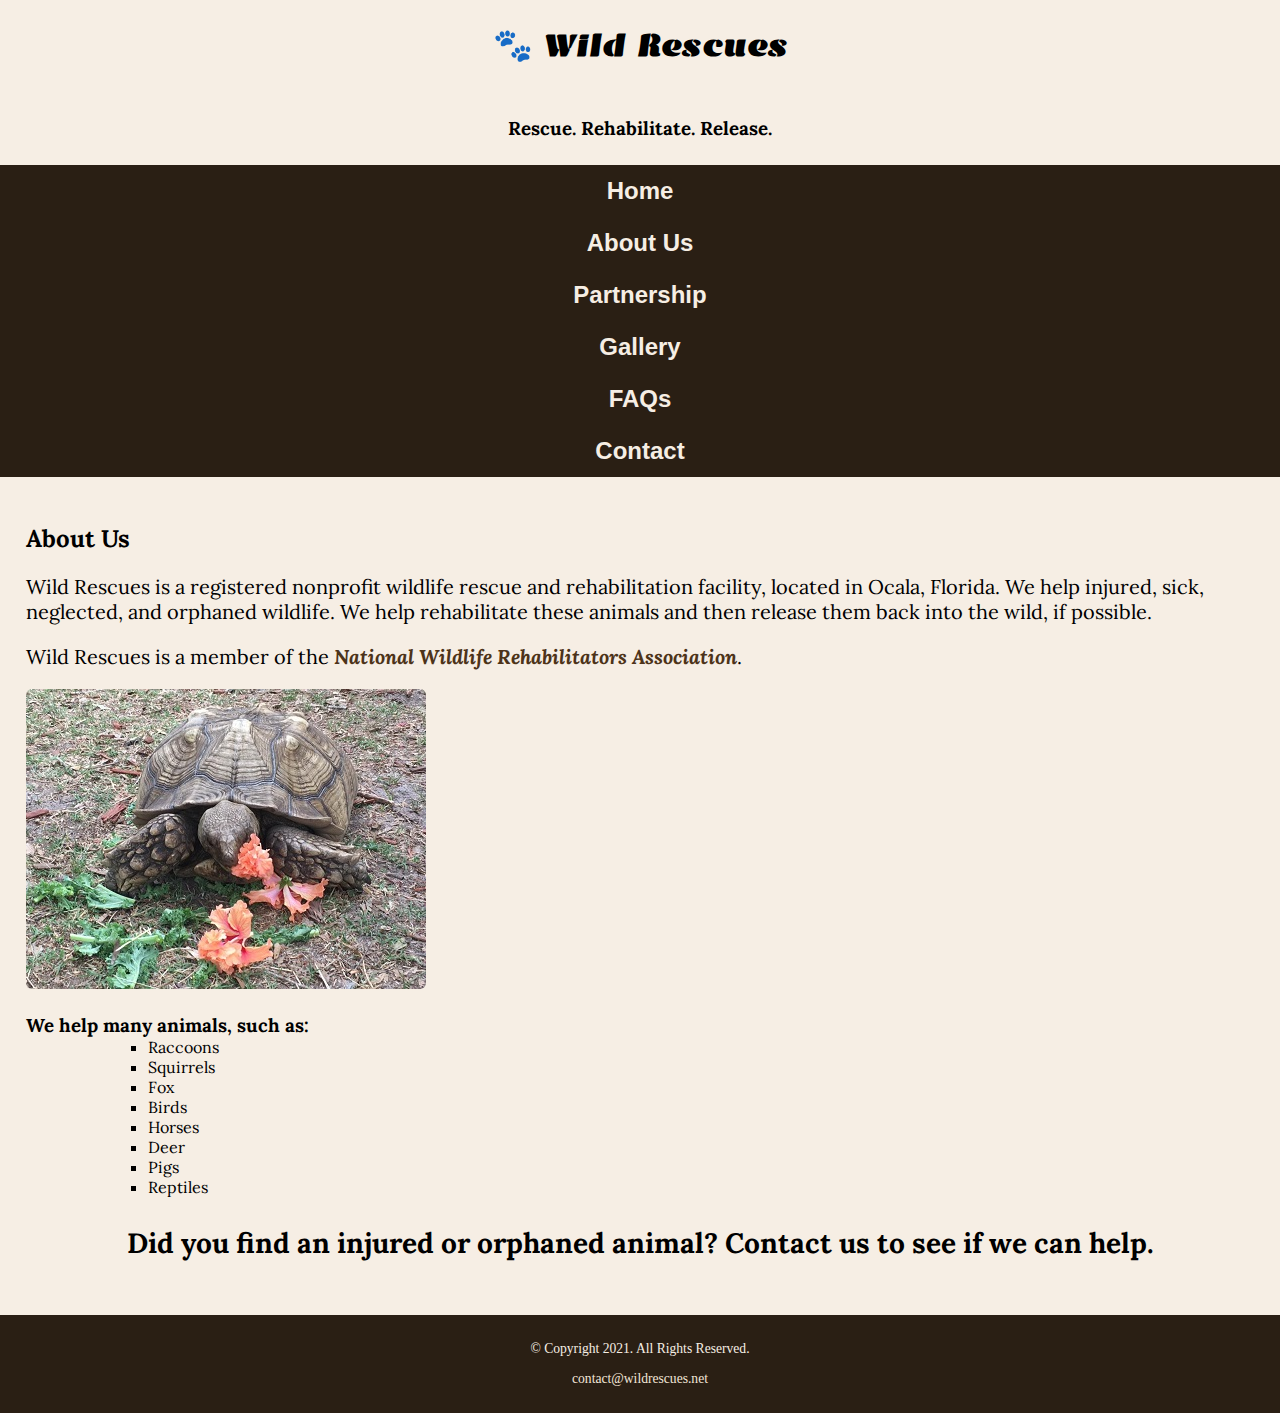
==== about.html @ 83f4f178 "Add files via upload" ====
<!DOCTYPE html>
<!--
Student Name: Nathan Schneider
File Name: about.html
Date: 02/11/2021
-->
<html lang="en">

<head>
	<title>Wildlife Rescues: About Us</title>
	<meta charset="utf-8">
  <link rel="stylesheet" href="css/styles.css">
  <meta name="viewport" content="width=device-width, initial-scale=1.0">
  <link href="https://fonts.googleapis.com/css2?family=DM+Serif+Display:ital@1&family=Emblema+One&family=Lora&family=Roboto&display=swap" rel="stylesheet">
</head>

<body>
	<header>
		<div class="tab-desk">
    <a href="index.html"><img src="images/baby-hawk.jpg" alt="rescued baby hawk"></a>
    </div>
    <div class="mobile">
    <h1>&#128062; Wild Rescues</h1> <h3>Rescue. Rehabilitate. Release.</h3>
    </div>  

	</header>
	
	
<nav>
		<ul>
    <li><a href="home.html">Home</a></li> 
		<li><a href="about.html">About Us</a></li> 
		<li><a href="partnership.html">Partnership</a></li> 
		<li><a href="gallery.html">Gallery</a></li> 
		<li><a href="faqs.html">FAQs</a></li> 
		<li><a href="contact.html">Contact</a></li> 
    </ul>
</nav>
	
	
	<main>
    <div id=info>
      <h2>About Us</h2>
      <p>Wild Rescues is a registered nonprofit wildlife rescue and rehabilitation facility, located in Ocala, Florida. We help injured, sick, neglected, and orphaned wildlife. We help rehabilitate these animals and then release them back into the wild, if possible.</p>

      <p>Wild Rescues is a member of the <a href="https://www.nwrawildlife.org/" class="link"  >National Wildlife Rehabilitators Association</a>.</p>

      <img src="images\tortoise.jpg" alt="tortoise eating vegetation" class="round">

      <h3>We help many animals, such as:</h3>
      <ul>
        <li>Raccoons</li>
        <li>Squirrels</li>
        <li>Fox</li>
        <li>Birds</li>
        <li>Horses</li>
        <li>Deer</li>
        <li>Pigs</li>
        <li>Reptiles</li>
      </ul>

      <p class="action">Did you find an injured or orphaned animal? Contact us to see if we can help.</p>

    </div>
	</main>
	
	
	<footer>
		<p>&copy; Copyright 2021. All Rights Reserved.</p>
		<p><a mailto:contact@wildrescues.net >contact@wildrescues.net</a></p>
	</footer>

</body>

</html>
---- css/styles.css ----
/*  
Author: Nathan Schneider 
File Name: styles.css
Date: 02/21/2021
*/

/* CSS Reset */
body, header, nav, main, footer, img, h1, h3, ul { 
   margin: 0; 
   padding: 0; 
   border: 0;
}

/* Style rules for body and images */
body {
  background-color: #f6eee4;
}

img { 
  max-width: 100%;
  display: block;
}

/* Style rules for mobile viewport */
.mobile {
  display: block;
}

/* Style rules to show mobile class and hide tab-desk class */
.tab-desk {
  display: none;
}


/*  Style rules for header area */
.mobile h1 {
  padding: 2%;
  text-align: center;
  font-family: 'Emblema One', cursive;
}

.mobile h3{
  padding: 2%;
  text-align: center;
  font-family: 'Lora', serif;
}

/* Style rules for navigation area */
nav {
  background-color: #2a1f14;
}

nav ul {
  list-style-type: none;
  text-align: center;
}

nav li {
  border-top: 0.5px solid $f6eee4;
  display: block;
  font-size: 1.5em;
  font-family: Geneva, Arial, sans-serif;
  font-weight: bold;
}

nav li a {
  display: block;
  color: #f6eee4;
  padding-top: 0.5em;
  padding-bottom: 0.5em;
  padding-left: 2em;
  padding-right: 2em;
  text-decoration: none;
}

/* Style rules for main content */
main {
  padding: 2%;
  font-family: Verdana, Arial, sans-serif;
  font-family: 'Lora', serif;
}

main p {
  font-size: 1.25em;

}

main h3 {
  padding-top: 2%;
}

main ul {
  list-style: square;
}

.link {
  color: #4d3319;
  text-decoration: none;
  font-weight: bold;
  font-style: italic;
}

.action {
  font-size: 1.75em;
  font-weight: bold;
  text-align: center;
}

.round {
  border-radius: 6px;
}

#info ul {
  margin-left: 10%;
}

#contact {
  text-align: center;
}

.tel-link {
  background-color: #2a1f14;
  padding: 2%;
  width: 80%;
  margin-top: 0;
  margin-bottom: 0;
  margin-left: auto;
  margin-right: auto;
}

.tel-link a {
  color: #f6eee4;
  text-decoration: none;
  font-weight: bold;
}

/* Style rules for footer content */
footer {
  text-align: center;
  font-size: 0.85em;
  background-color: #2a1f14;
  color: #f6eee4;
  padding-top: 1%;
  padding-bottom: 1%;
  padding-right: 0%;
  padding-left: 0%;
}

footer a {
  color: #f3e6d8;
  text-decoration: none;
}
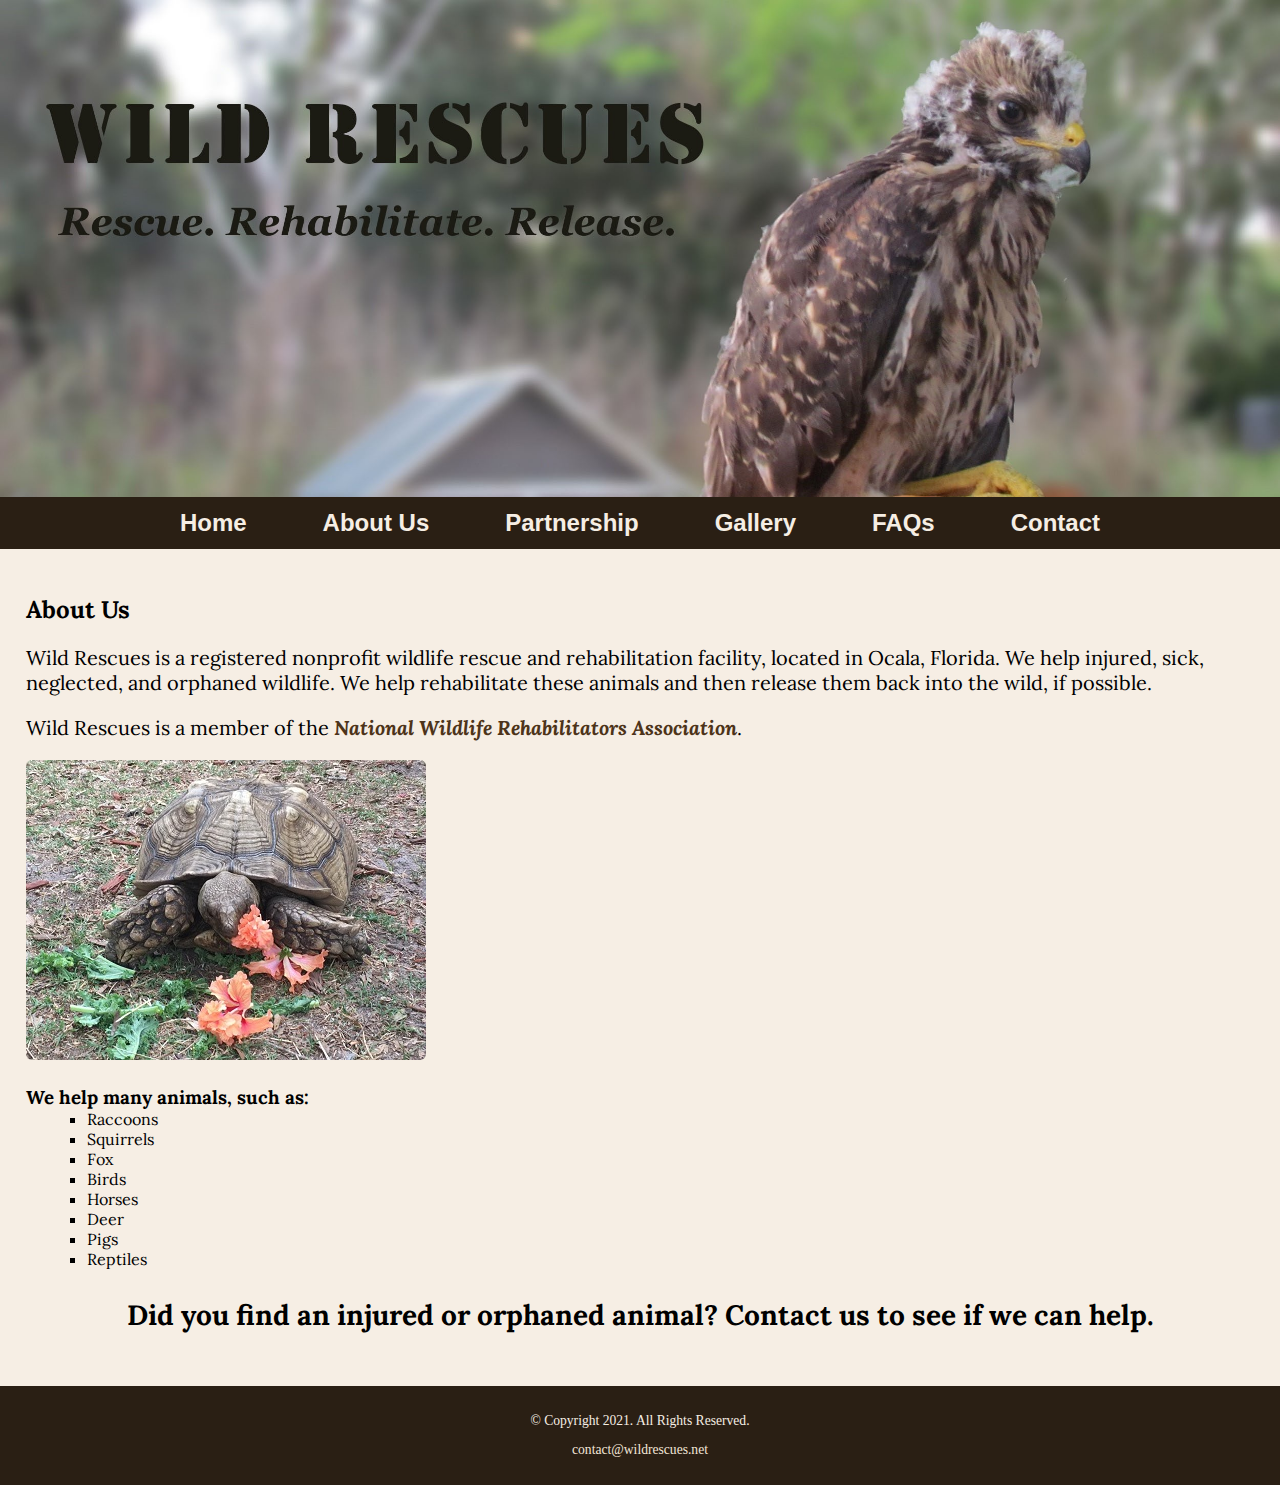
==== commit c8679186: "Created the index.html file" ====
--- a/about.html
+++ b/about.html
@@ -15,6 +15,7 @@
 </head>
 
 <body>
+  <div id="wrapper">
 	<header>
 		<div class="tab-desk">
     <a href="index.html"><img src="images/baby-hawk.jpg" alt="rescued baby hawk"></a>
@@ -69,7 +70,7 @@
 		<p>&copy; Copyright 2021. All Rights Reserved.</p>
 		<p><a mailto:contact@wildrescues.net >contact@wildrescues.net</a></p>
 	</footer>
-
+</div>
 </body>
 
 </html>
--- a/css/styles.css
+++ b/css/styles.css
@@ -151,9 +151,69 @@
   text-decoration: none;
 }
 
-
-
-
-
-
-
+/* Media Query for Tablet Viewport */
+@media screen and (min-width:620px), print {
+/*Tablet Viewport: Show tab-desk class, hide mobile Class */
+.tab-desk {
+  display: block;
+}
+
+.mobile {
+  display:none;
+}
+/* Tablet Viewport: Style rules for nav area */
+nav li {
+border-top: none;
+display: inline-block;
+font-size: 1.25em;
+}
+
+nav li a {
+  padding: 0.5em;
+}
+
+} /*End Tablet Viewport Query */
+
+/* Media Query for Desktop Viewport */
+@media screen and (min-width:1000px), print {
+/* Desktop Viewport: Style rules for nav area */
+nav li {
+  font-size: 1.5em;
+}
+
+nav li a {
+  padding: 0.5em 1.5em;
+}
+
+nav li a:hover {
+  color:#2a1f14;
+  background-color: #f6eee4;
+}
+
+/* Desktop Viewport: Style rules for main content */
+#info ul {
+  margin-left: 5%;
+}
+
+} /* End Desktop Viewport Query
+
+/* Media Query for Large Desktop Viewports */
+@media screen and (min-width:1921px), print {
+
+body {
+  background: linear-gradient(#f6eee4, #78593a);
+}
+
+#wrapper {
+  width: 1920px;
+  margin: 0 auto;
+}
+
+main {
+  background-color: #f6eee4;
+}
+
+} /* End Large Desktop Viewport
+
+
+
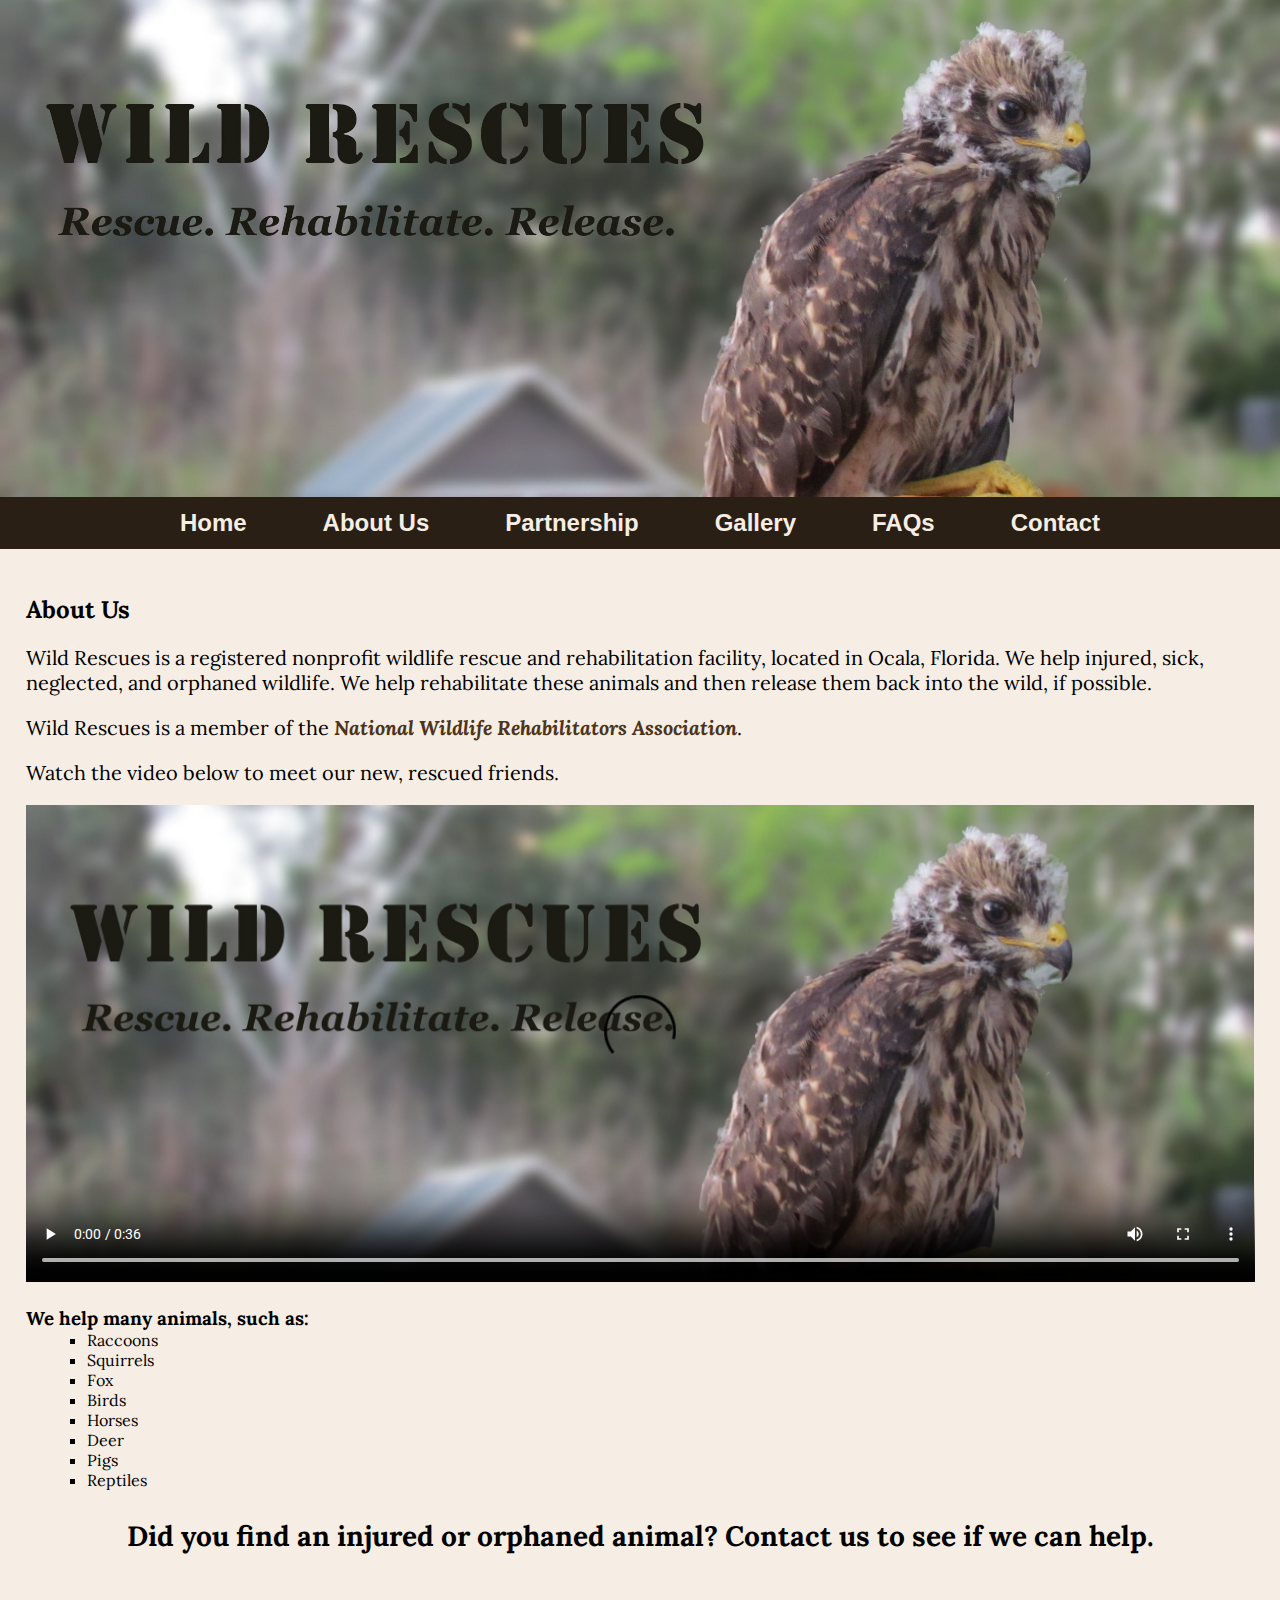
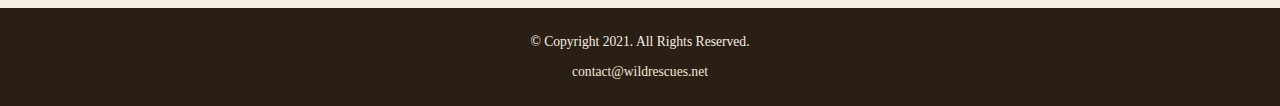
==== commit 01d2b86e: "changed about.html" ====
--- a/about.html
+++ b/about.html
@@ -12,6 +12,10 @@
   <link rel="stylesheet" href="css/styles.css">
   <meta name="viewport" content="width=device-width, initial-scale=1.0">
   <link href="https://fonts.googleapis.com/css2?family=DM+Serif+Display:ital@1&family=Emblema+One&family=Lora&family=Roboto&display=swap" rel="stylesheet">
+  <link rel="shortcut icon" href="images/favicon.ico">
+  <link rel="icon" type="image/png" sizes="32x32" href="images/favicon-32.png">
+  <link rel="apple-touch-icon" sizes="180x180" href="images/apple-touch-icon.png">   
+  <link rel="icon" sizes="192x192" href="images/android-chrome-192.png">
 </head>
 
 <body>
@@ -46,7 +50,16 @@
 
       <p>Wild Rescues is a member of the <a href="https://www.nwrawildlife.org/" class="link"  >National Wildlife Rehabilitators Association</a>.</p>
 
-      <img src="images\tortoise.jpg" alt="tortoise eating vegetation" class="round">
+      <p>Watch the video below to meet our new, rescued friends.</p>
+
+
+      <video controls poster="images/baby-hawk.jpg">
+        <source src="media/wildrescues.mp4" type="video/mp4">
+        <source src="media/wildrescues.webm" type="video/webm">
+        <track src="media/captions.vtt" kind="captions" srclang="en" label="Captions">
+        <track src="media/descriptions.vtt" kind="descriptions" srclang="en" label="Descriptions">
+        <p>I hate this program. It sucks the fun out.</p>
+      </video>
 
       <h3>We help many animals, such as:</h3>
       <ul>
--- a/css/styles.css
+++ b/css/styles.css
@@ -5,7 +5,7 @@
 */
 
 /* CSS Reset */
-body, header, nav, main, footer, img, h1, h3, ul { 
+body, header, nav, main, footer, img, h1, h3, ul, aside, figure, figcaption, video { 
    margin: 0; 
    padding: 0; 
    border: 0;
@@ -16,7 +16,7 @@
   background-color: #f6eee4;
 }
 
-img { 
+img, video { 
   max-width: 100%;
   display: block;
 }
@@ -108,6 +108,25 @@
 
 .round {
   border-radius: 6px;
+}
+
+aside {
+  text-align: center;
+  font-size: 1.5em;
+  font-weight: bold;
+  text-shadow: 4px 4px 10px #c5a687;
+}
+
+figure {
+  border: 4px solid #2a1f14;
+  box-shadow: 6px 6px 10px #c5a687;
+  max-width: 400px;
+  margin: 2% auto;
+}
+
+figcaption {
+  padding: 2%;
+  border-top: 4px solid #2a1f14;
 }
 
 #info ul {
@@ -172,6 +191,17 @@
   padding: 0.5em;
 }
 
+.grid {
+  display: grid;
+  grid-template-columns: auto auto;
+  grid-gap: 10px;
+}
+
+aside{
+  grid-column: 1 / span 2;
+}
+
+
 } /*End Tablet Viewport Query */
 
 /* Media Query for Desktop Viewport */
@@ -188,6 +218,7 @@
 nav li a:hover {
   color:#2a1f14;
   background-color: #f6eee4;
+  opacity: 0.5;
 }
 
 /* Desktop Viewport: Style rules for main content */
@@ -195,6 +226,16 @@
   margin-left: 5%;
 }
 
+.grid {
+  grid-template-columns: auto auto auto;
+  grid-gap: 30px;
+}
+
+aside {
+  grid-column: 1 /span 3;
+  font-size: 2em;
+}
+
 } /* End Desktop Viewport Query
 
 /* Media Query for Large Desktop Viewports */
@@ -213,6 +254,15 @@
   background-color: #f6eee4;
 }
 
+.grid {
+  grid-template-columns: auto auto auto auto;
+}
+
+aside {
+  grid-column: 1 /span 4;
+  font-size: 3em;
+}
+
 } /* End Large Desktop Viewport
 
 
